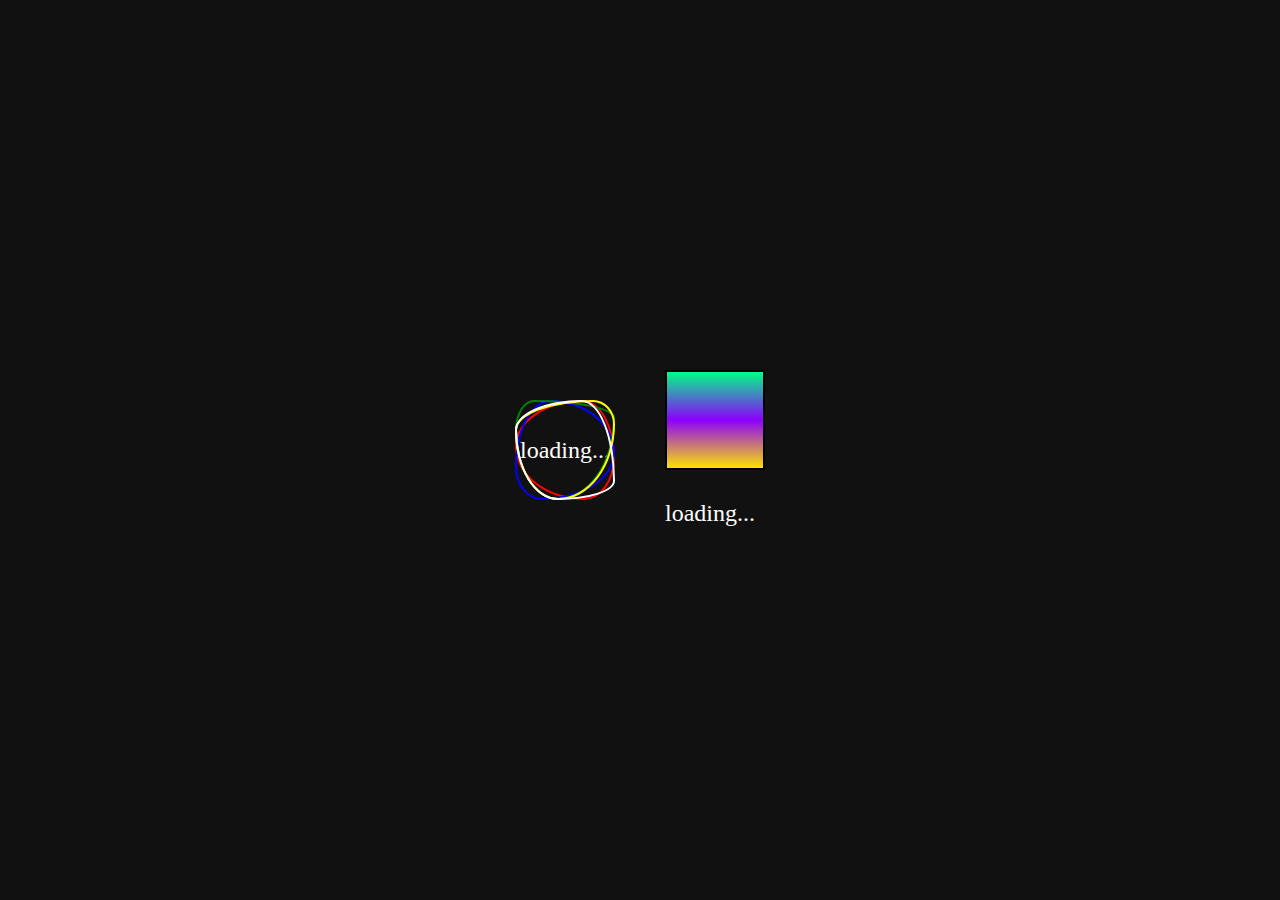
==== html.html @ e8aba597 "Added loading project...   V: 1.01" ====
<!DOCTYPE html>
<html lang="en">
<head>
    <meta charset="UTF-8">
    <meta http-equiv="X-UA-Compatible" content="IE=edge">
    <meta name="viewport" content="width=device-width, initial-scale=1.0">
    <link rel="stylesheet" href="style.css">

    <title>Arian Rafiei</title>
</head>
<body>
<!-- ? loader1 -->
    <link rel="stylesheet" href="loader1.css">
    <div class="loader1">
        <span></span>
        <span></span>
        <span></span>
        <span></span>
        <span></span>
        <h2>loading...</h2>
    </div>

<!-- * loader2 -->
    <link rel="stylesheet" href="loader2.css">
    <div class="loader2">
        <span></span>
        <h2>loading...</h2>
    </div>
    
</body>
</html>
---- style.css ----
*{
    padding: 0;
    margin: 0;
    box-sizing: border-box;
}

body{
    display: flex;
    background-color: #111;
    justify-content: center;
    align-items: center;
    min-height: 100vh;
}
---- loader1.css ----
.loader1{
    position: relative;
    width: 100px;
    height: 100px;
    display: flex;
    justify-content: center;
    align-items: center;
    color: transparent;
}

.loader1 h2{
    font-weight: 500;
    font-family: cursive;
    color: #fff;
}

.loader1 span{
    position: absolute;
    top: 0;
    left: 0;
    width: 100%;
    height: 100%;
    border: #fff solid 2px;
    animation: animet 5s linear infinite;
}

.loader1 span:nth-child(1){
    border-radius: 68% 32% 31% 69% / 46% 58% 42% 54% ;
    border: red solid 2px;
}

.loader1 span:nth-child(2){
    animation-direction: reverse;
    border-radius: 35% 65% 73% 27% / 67% 53% 47% 33% ;
    border: blue solid 2px;
}

.loader1 span:nth-child(3){
    animation-duration: 3s;
    border-radius: 19% 81% 57% 43% / 30% 18% 82% 70% ;
    border: green solid 2px;
}

.loader1 span:nth-child(4){
    border-radius: 78% 22% 57% 43% / 30% 24% 76% 70%;
    border: yellow solid 2px;
}

.loader1 span:nth-child(5){
    animation-direction: reverse;
    border-radius: 67% 33% 57% 43% / 30% 81% 19% 70% ;
}

@keyframes animet{
    0%{
        transform: rotate(0deg);
    }
    100%{
        transform: rotate(360deg);
    }
}
---- loader2.css ----
.loader2{
    position: relative;
    width: 100px;
    height: 100px;
    margin-left: 50px;
}

.loader2 span{
    position: absolute;
    width: 100%;
    height: 100%;
    background-image: repeating-linear-gradient(rgb(0, 255, 136), rgb(139, 0, 253), rgb(253, 228, 0));
    transform: translateY(-30%);
    border: black 2px solid;
    animation: anime 5s infinite;
}

@keyframes anime {
    0%{
        transform: translateY(0) rotate(0);
        background-image: repeating-linear-gradient(rgb(0, 255, 136), rgb(139, 0, 253), rgb(253, 228, 0));
        border-radius: 0 0 0 0;
    }
    10%{
        transform: translateY(-30%) rotate(45deg);
        background-image: repeating-linear-gradient(rgb(17, 0, 255), rgb(253, 0, 0), rgb(253, 0, 156));
        border-radius: 0 0 0 0;
    }
    20%{
        transform: translateY(0) rotate(45deg);
        background-image: repeating-linear-gradient(rgb(136, 255, 0), rgb(0, 181, 253), rgb(253, 0, 105));
        border-radius: 0 0 30px 0;
    }
    30%{
        transform: translateY(-30%) rotate(45deg);
        background-image: repeating-linear-gradient(rgb(162, 0, 255), rgb(253, 135, 0), rgb(253, 0, 42));
        border-radius: 0 0 0 0;
    }
    40%{
        transform: translateY(-30%) rotate(135deg);
        background-image: repeating-linear-gradient(rgb(76, 0, 255), rgb(0, 253, 42), rgb(0, 131, 253));
        border-radius: 0 0 0 0;
    }
    50%{
        transform: translateY(0) rotate(135deg);
        background-image: repeating-linear-gradient(rgb(119, 0, 255), rgb(253, 0, 0), rgb(253, 114, 0));
        border-radius: 0 30px 0 0;
    }
    60%{
        transform: translateY(-30%) rotate(225deg);
        background-image: repeating-linear-gradient(rgb(38, 0, 255), rgb(101, 253, 0), rgb(253, 0, 42));
        border-radius: 0 0 0 0;
    }
    70%{
        transform: translateY(0) rotate(225deg);
        background-image: repeating-linear-gradient(rgb(174, 0, 255), rgb(253, 135, 0), rgb(0, 253, 84));
        border-radius: 30px 0 0 0;
    }
    80%{
        transform: translateY(-30%) rotate(315deg);
        background-image: repeating-linear-gradient(rgb(0, 153, 255), rgb(253, 0, 219), rgb(253, 228, 0));
        border-radius: 0 0 0 0;
    }
    90%{
        transform: translateY(0) rotate(315deg);
        background-image: repeating-linear-gradient(rgb(255, 0, 0), rgb(139, 0, 253), rgb(0, 253, 253));
        border-radius: 0 0 0 30px;
    }
    100%{
        transform: translateY(-30%) rotate(360deg);
        background-image: repeating-linear-gradient(rgb(166, 255, 0), rgb(0, 253, 253), rgb(253, 0, 253));
        border-radius: 0 0 0 0;
    }
}

.loader2 h2{
    position: relative;
    top: 100px;
    font-weight: 500;
    font-family: cursive;
    color: #fff;
}
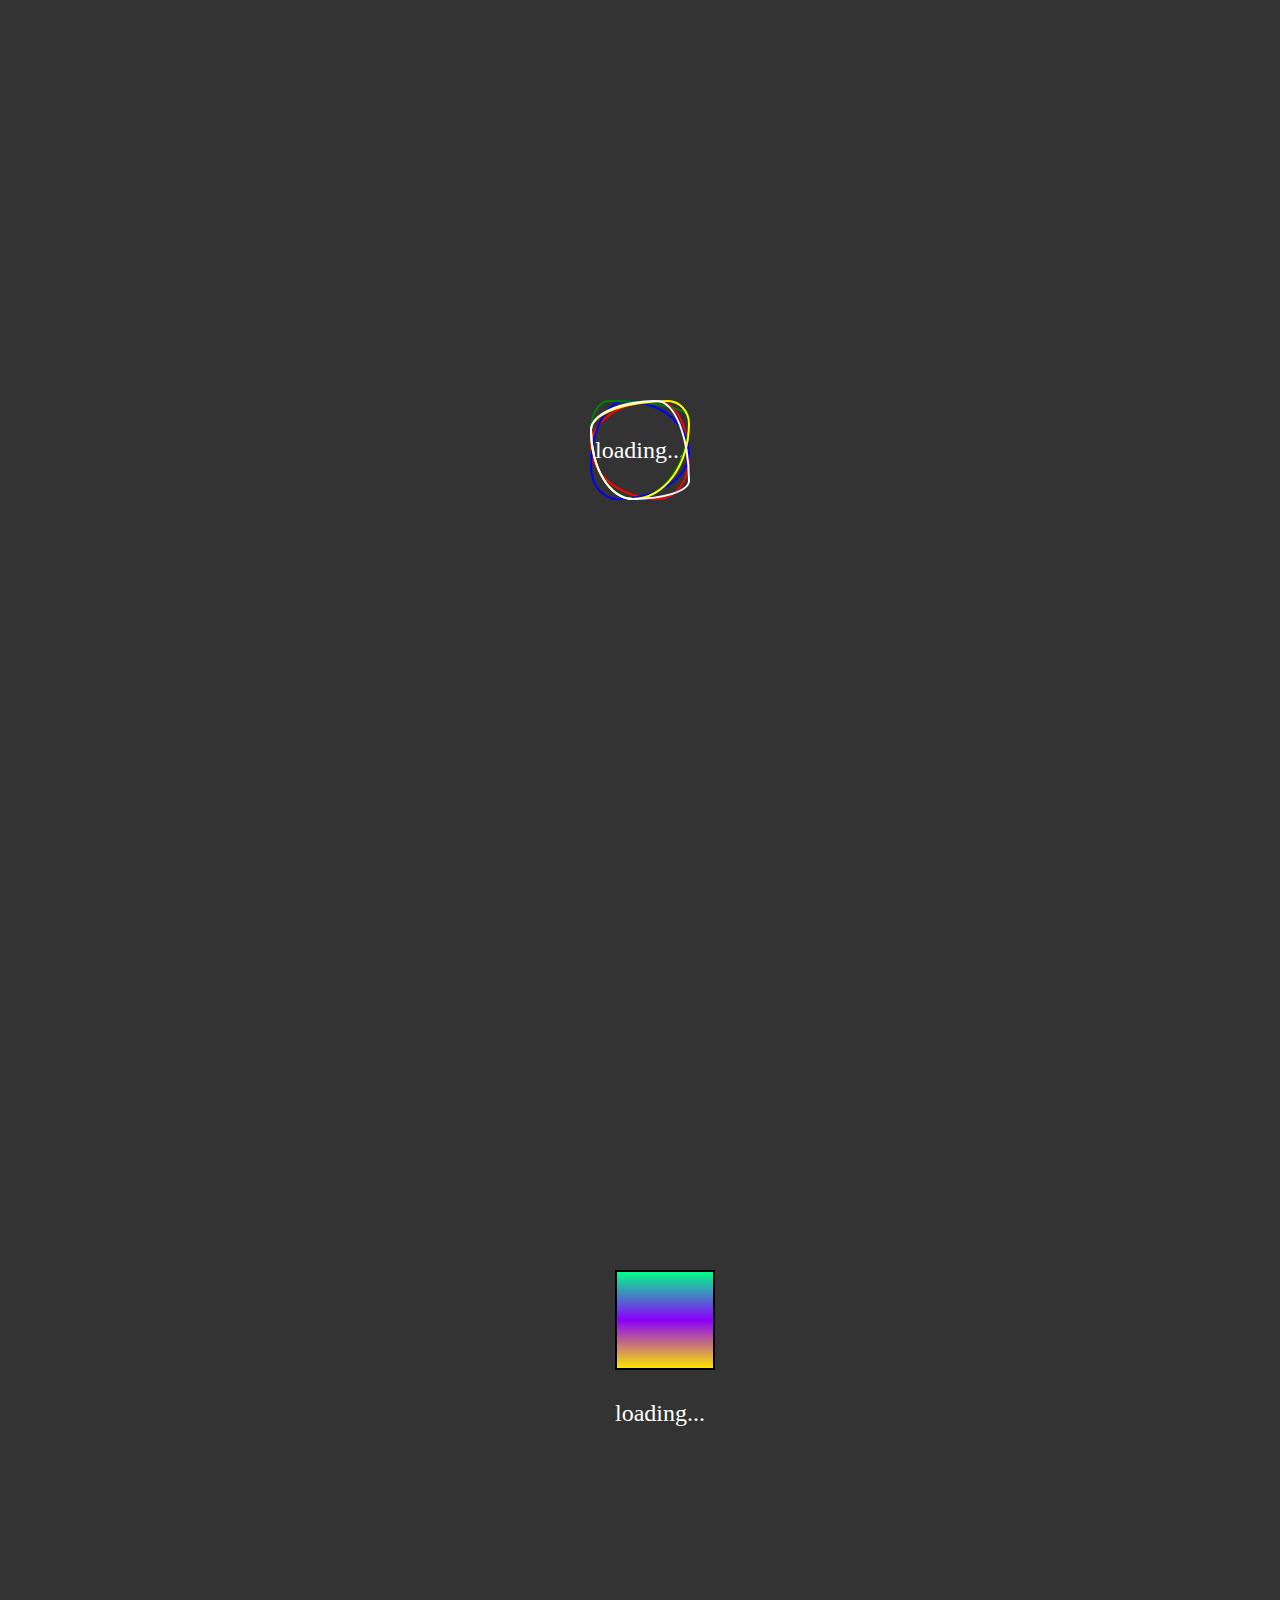
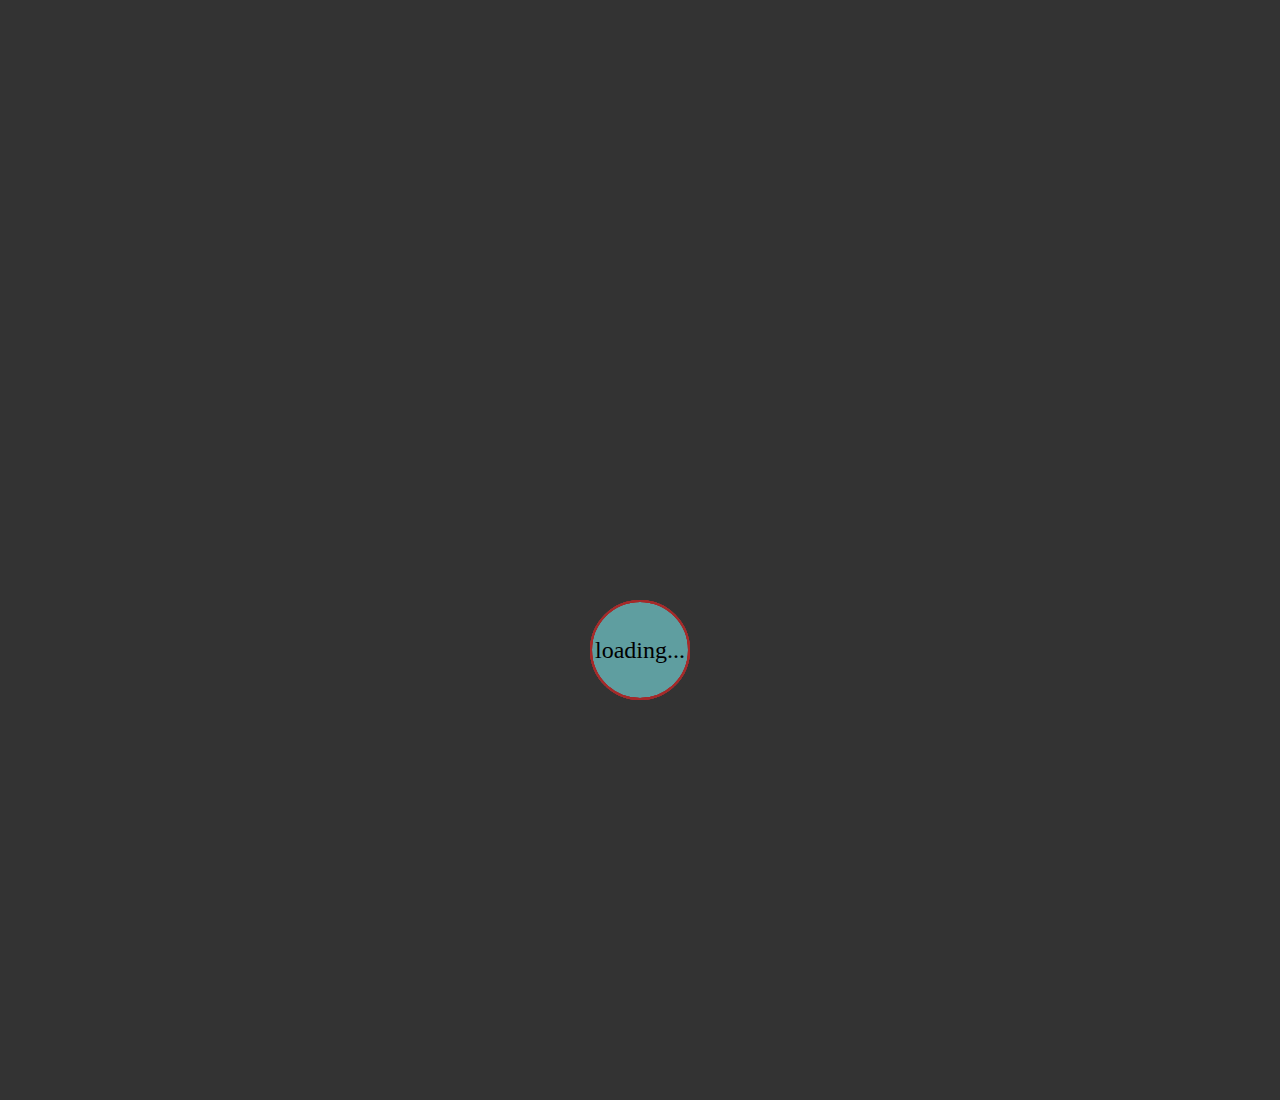
==== commit d3f00d82: "Second commit V: 1.02" ====
--- a/html.html
+++ b/html.html
@@ -1,5 +1,6 @@
 <!DOCTYPE html>
 <html lang="en">
+
 <head>
     <meta charset="UTF-8">
     <meta http-equiv="X-UA-Compatible" content="IE=edge">
@@ -8,24 +9,49 @@
 
     <title>Arian Rafiei</title>
 </head>
+
 <body>
-<!-- ? loader1 -->
+    <!-- ? loader1 -->
     <link rel="stylesheet" href="loader1.css">
-    <div class="loader1">
-        <span></span>
-        <span></span>
-        <span></span>
-        <span></span>
-        <span></span>
-        <h2>loading...</h2>
-    </div>
 
-<!-- * loader2 -->
+    <section>
+        <div class="loader1">
+            <span></span>
+            <span></span>
+            <span></span>
+            <span></span>
+            <span></span>
+            <h2>loading...</h2>
+        </div>
+    </section>
+
+
+    <!-- * loader2 -->
     <link rel="stylesheet" href="loader2.css">
-    <div class="loader2">
-        <span></span>
-        <h2>loading...</h2>
-    </div>
-    
+
+    <section>
+        <div class="loader2">
+            <span></span>
+            <h2>loading...</h2>
+        </div>
+    </section>
+
+
+    <!-- ! loader 3 -->
+    <link rel="stylesheet" href="loader3.css">
+
+    <section>
+        <span class="S1"></span>
+        <span class="S2"></span>
+        <span class="S3"></span>
+        <span class="S4"></span>
+        <article>
+            <h2>loading...</h2>
+        </article>
+    </section>
+
+
+
 </body>
+
 </html>--- a/style.css
+++ b/style.css
@@ -4,10 +4,11 @@
     box-sizing: border-box;
 }
 
-body{
+section{
+    height: 100vh;
+    width: 100%;
     display: flex;
-    background-color: #111;
     justify-content: center;
     align-items: center;
-    min-height: 100vh;
+    background-color: #333333;
 }--- a/loader3.css
+++ b/loader3.css
@@ -0,0 +1,82 @@
+.S1 , .S2 , .S3 , .S4{
+    position: absolute;
+    border-radius: 50%;
+    border: brown 2px solid;
+}
+
+.S1{
+    width: 100px;
+    height: 100px;
+}
+
+.S2{
+    width: 100px;
+    height: 100px;
+    animation: anime2 infinite 2s;
+}
+
+.S3{
+    width: 100px;
+    height: 100px;
+    animation: anime3 infinite 2s;
+}
+
+.S4{
+    width: 100px;
+    height: 100px;
+    animation: anime4 infinite 2s;
+}
+
+article{
+
+    width: 100px;
+    height: 100px;
+    background-color: cadetblue;
+    border-radius: 50%;
+    justify-content: center;
+    align-items: center;
+    display: flex;
+}
+
+article h2{
+    font-weight: 500;
+}
+
+@keyframes anime2 {
+    0%{
+        width: 100px;
+        height: 100px;
+    }
+    100%{
+        width: 130px;
+        height: 130px;
+        border: brown 5px solid;
+        opacity: 0;
+    }
+}
+
+@keyframes anime3 {
+    0%{
+        width: 100px;
+        height: 100px;
+    }
+    100%{
+        width: 150px;
+        height: 150px;
+        border: brown 5px solid;
+        opacity: 0;
+    }
+}
+
+@keyframes anime4 {
+    0%{
+        width: 100px;
+        height: 100px;
+    }
+    100%{
+        width: 170px;
+        height: 170px;
+        border: brown 5px solid;
+        opacity: 0;
+    }
+}